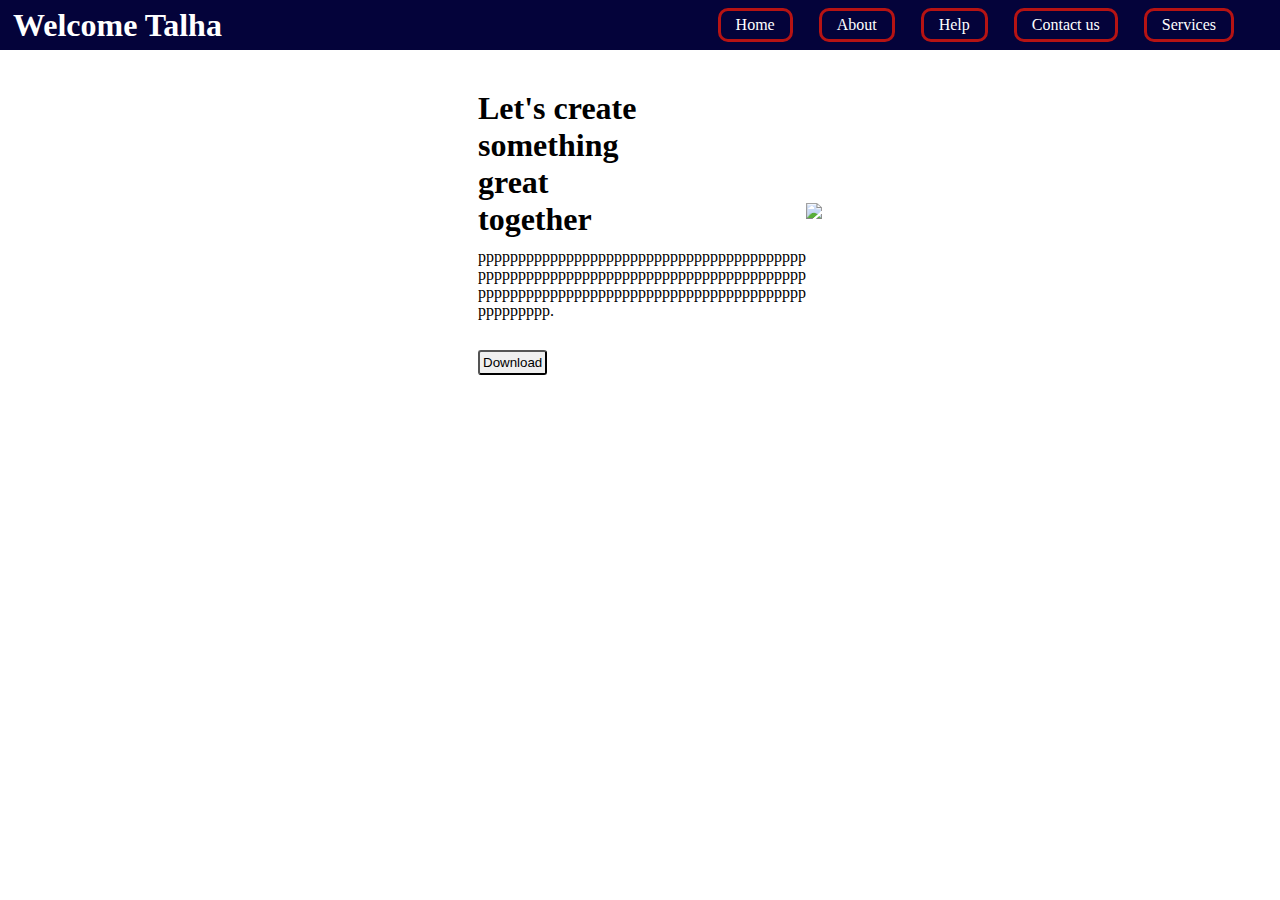
==== iiindex.html @ 628dd6e2 "Added all the functionality" ====
<!DOCTYPE html>
<html lang="en">
<head>
    <meta charset="UTF-8">
    <meta http-equiv="X-UA-Compatible" content="IE=edge">
    <meta name="viewport" content="width=device-width, initial-scale=1.0">
    <title>Document</title>
    <style>
                *{
            margin: 0;
            padding: 0;
        }

        #a1{
    
        align-items: center;
            color: white;
        margin-left:13px ;
     
        }
        .ul{
        margin-right: 33px ;
            list-style: none;
          
            display: flex;     
 }
      .item{
            color: white;
            margin: 13px; 
            padding: 5px 15px ; 
            border-radius: 10px;
            border: solid rgb(182, 19, 19);
            transition:border 0.4s ;
            cursor: pointer;
        }
        .item:hover
        {
            border: solid rgb(231, 222, 222);
        }
        nav{
            display:flex;
            background-color: rgb(4, 3, 58);
         height: 50px;
         justify-content: space-between;
         align-items: center;
          
        }
        #h1{
            margin-top: 40px;
            margin-left: 20px;
        }
        #p1{
            margin-top: 10px;
            margin-left: 20px;
        }
        #btn1{
            margin-left: 20px;
            margin-top: 30px;
            padding: 3px;
            border-radius:3px;
        }
        #main{
            display: flex;
          align-items: center;
          justify-content: center;
        
        }
        img{
           width:400px
        }
        
        

    </style>
</head>
<body>
        <nav>
            <h1 id="a1">Welcome Talha</h1>
                <ul class="ul">
                    <li class="item">Home</li>
                    <li  class="item">About</li>
                    <li  class="item">Help</li>
                    <li  class="item">Contact us</li>
                    <li  class="item">Services</li>
                </ul>
        </nav>
       
        <div id="main"> 
        <div id="container2"> 
        <h1 id="h1">Let's create <br> something <br>great<br> together</h1>
        <p id="p1">
            ppppppppppppppppppppppppppppppppppppppppp<br>ppppppppppppppppppppppppppppppppppppppppp<br>ppppppppppppppppppppppppppppppppppppppppp<br>ppppppppp.
        </p>
        <button type="button" id="btn1">Download</button><br>
    </div>
    <div id="img-1">
        <img src="https://encrypted-tbn0.gstatic.com/images?q=tbn:ANd9GcQA2SpKy3ppCbi-a05nwLEw6le5XQhigLClVw&usqp=CAU"> 
        </div>
        </div>
</body>
</html>
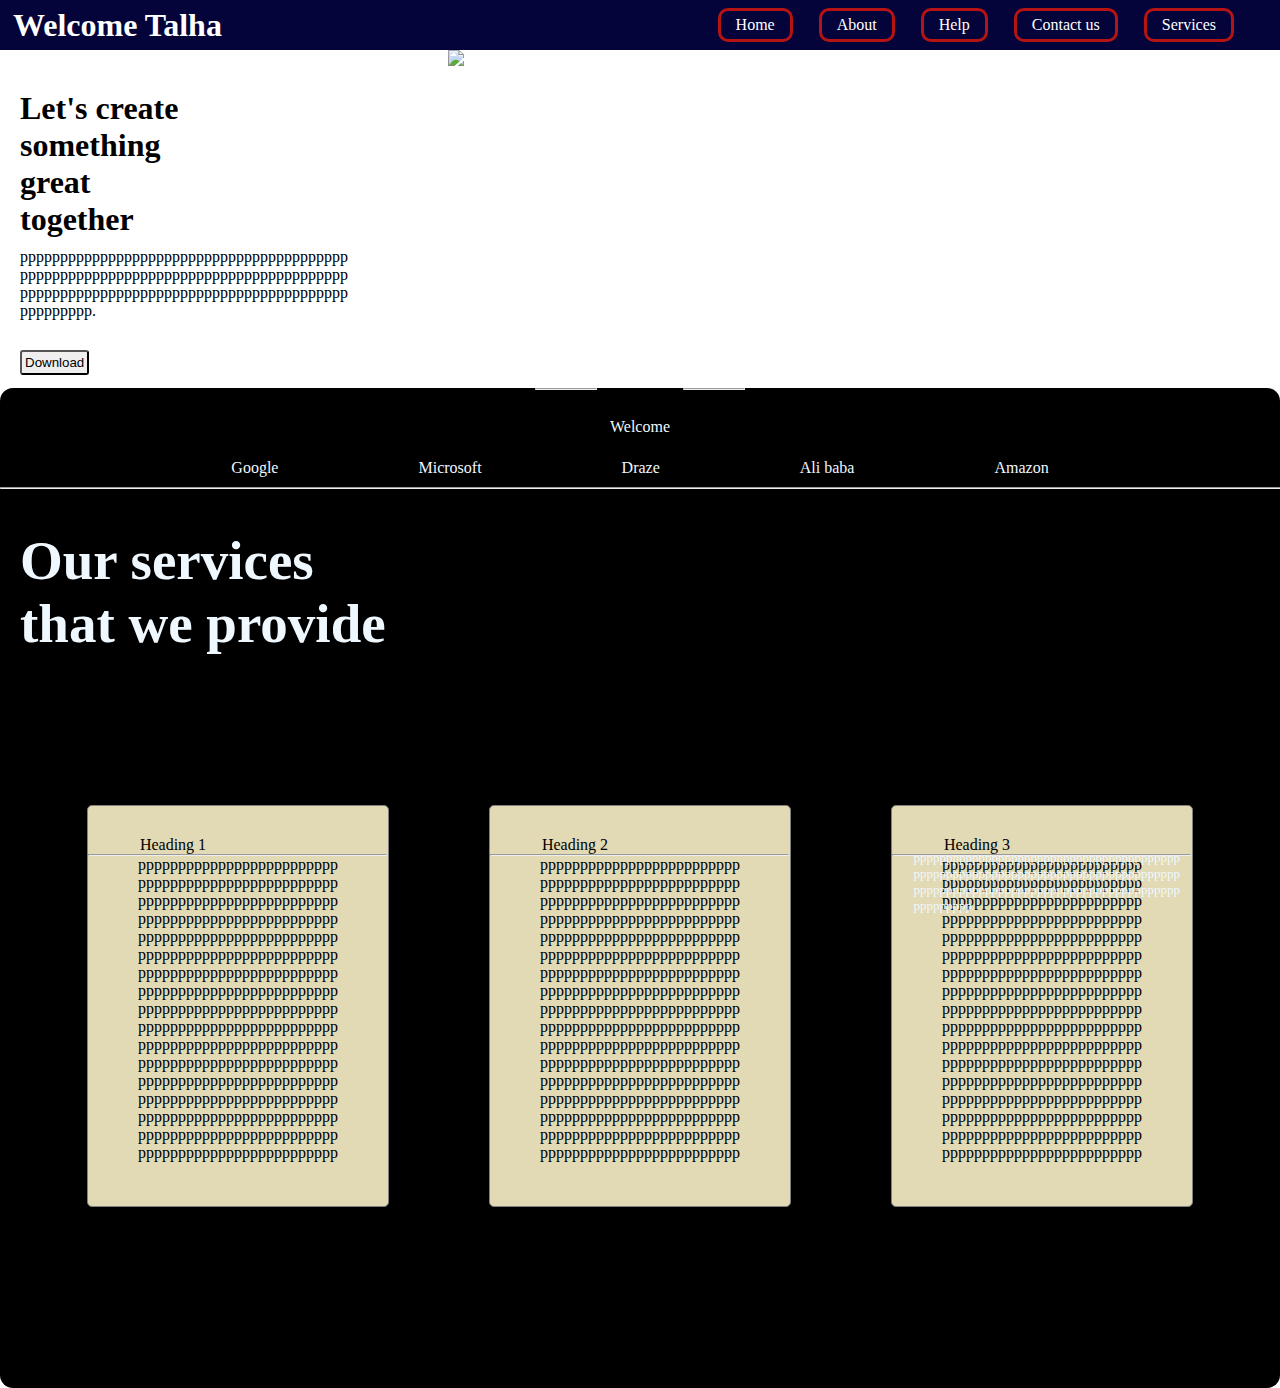
==== commit f1a7025b: "added background" ====
--- a/iiindex.html
+++ b/iiindex.html
@@ -37,7 +37,7 @@
         {
             border: solid rgb(231, 222, 222);
         }
-        nav{
+        navbar{
             display:flex;
             background-color: rgb(4, 3, 58);
          height: 50px;
@@ -58,23 +58,115 @@
             margin-top: 30px;
             padding: 3px;
             border-radius:3px;
-        }
-        #main{
+            margin-bottom: 13px;
+        }
+        #main-container{
             display: flex;
-          align-items: center;
-          justify-content: center;
+          width: auto;
+          align-content: center;
+          
         
         }
-        img{
-           width:400px
-        }
-        
-        
+        #img-1{
+           width:400px;
+           margin-left: 50px;
+        }
+        #img-2{
+           width:400px;
+           margin-left: 50px;
+        }
+        #btn2{
+            position: absolute;
+            left: 50%;
+            display:flex;
+            justify-content: center;
+            align-items: center;
+            bottom: 60px;
+            padding: 7px;
+            border-radius:10px;
+            
+        }
+        #container-2{
+            width: 100%;
+            height: 1000px;
+            background-color: black;
+            border-radius: 13px;
+            right: 13px;
+            left: 13px;
+        }
+hr{
+    width:60px;
+}
+#h2{
+    margin: 13px;
+    margin-top: 30px;
+    color: aliceblue;
+}
+
+#bar{
+    justify-content: center;
+    
+    display: flex;
+}
+#ul2{
+justify-content: center;
+    
+    list-style: none;
+    color: aliceblue;
+    display: flex;
+}
+.li2{
+    margin:10px 70px;
+}
+#h3{
+    font-size: 55px;
+            margin-top: 40px;
+            margin-left: 20px;
+        }
+        #p2{
+color: aliceblue;
+position: absolute;
+right: 100px;
+top:850px ;
+font-size: 13px;
+        }
+        #mini{
+            display: flex;
+            
+        }
+#hr2{
+    width:100%;
+}
+#box{
+    justify-content: center;
+display: flex;
+    margin-top: 100px ;
+  
+}
+.box{
+    
+    background-color: rgb(226, 217, 181);
+    border-radius: 5px;
+    margin: 50px;
+    width: 300px;
+    height: 400px;
+    border: 1px solid gray;
+}
+.line{
+    color: black;
+    width:99%;
+}
+.heading{
+    margin-top: 30px;
+    margin-right:130px;
+}
 
     </style>
 </head>
 <body>
-        <nav>
+    
+  
+        <navbar>
             <h1 id="a1">Welcome Talha</h1>
                 <ul class="ul">
                     <li class="item">Home</li>
@@ -83,19 +175,58 @@
                     <li  class="item">Contact us</li>
                     <li  class="item">Services</li>
                 </ul>
-        </nav>
-       
-        <div id="main"> 
-        <div id="container2"> 
+        </navbar> 
+        <div id="main-container"> 
+        <div> 
         <h1 id="h1">Let's create <br> something <br>great<br> together</h1>
         <p id="p1">
             ppppppppppppppppppppppppppppppppppppppppp<br>ppppppppppppppppppppppppppppppppppppppppp<br>ppppppppppppppppppppppppppppppppppppppppp<br>ppppppppp.
         </p>
-        <button type="button" id="btn1">Download</button><br>
     </div>
     <div id="img-1">
-        <img src="https://encrypted-tbn0.gstatic.com/images?q=tbn:ANd9GcQA2SpKy3ppCbi-a05nwLEw6le5XQhigLClVw&usqp=CAU"> 
+        <img id="img-2" src="https://encrypted-tbn0.gstatic.com/images?q=tbn:ANd9GcQA2SpKy3ppCbi-a05nwLEw6le5XQhigLClVw&usqp=CAU"> 
         </div>
+        </div>
+        <button type="button" id="btn1">Download</button>
+        <!-- <button type="button" id="btn2">Scroll</button> -->
+        <div id="container-2">
+<div id="bar">
+  <div><hr></div>
+<heading id="h2">Welcome</heading>
+<div><hr></div>
+</div>
+
+<ul id="ul2">
+    <li class="li2">Google</li>
+    <li class="li2">Microsoft</li>
+    <li class="li2">Draze</li>
+    <li class="li2">Ali baba</li>
+    <li class="li2">Amazon</li>
+</ul>
+<hr id="hr2">
+<div id="mini">
+    <h1 id="h3" style="color:aliceblue ;">Our services<br> that we provide</h1>
+    <p id="p2">
+        ppppppppppppppppppppppppppppppppppppppppp<br>ppppppppppppppppppppppppppppppppppppppppp<br>ppppppppppppppppppppppppppppppppppppppppp<br>ppppppppp.
+    </p>
+</div>
+
+<div id="box">
+<div class="box" style="text-align:center ;"><header class="heading">Heading 1</header>
+    <hr class="line">
+    ppppppppppppppppppppppppp<br>ppppppppppppppppppppppppp<br>ppppppppppppppppppppppppp<br>ppppppppppppppppppppppppp<br>ppppppppppppppppppppppppp<br>ppppppppppppppppppppppppp<br>ppppppppppppppppppppppppp<br>ppppppppppppppppppppppppp<br>ppppppppppppppppppppppppp<br>ppppppppppppppppppppppppp<br>ppppppppppppppppppppppppp<br>ppppppppppppppppppppppppp<br>ppppppppppppppppppppppppp<br>ppppppppppppppppppppppppp<br>ppppppppppppppppppppppppp<br>ppppppppppppppppppppppppp<br>ppppppppppppppppppppppppp
+</div>
+<div class="box" style="text-align:center ;"><header class="heading">Heading 2</header>
+    <hr class="line">
+    ppppppppppppppppppppppppp<br>ppppppppppppppppppppppppp<br>ppppppppppppppppppppppppp<br>ppppppppppppppppppppppppp<br>ppppppppppppppppppppppppp<br>ppppppppppppppppppppppppp<br>ppppppppppppppppppppppppp<br>ppppppppppppppppppppppppp<br>ppppppppppppppppppppppppp<br>ppppppppppppppppppppppppp<br>ppppppppppppppppppppppppp<br>ppppppppppppppppppppppppp<br>ppppppppppppppppppppppppp<br>ppppppppppppppppppppppppp<br>ppppppppppppppppppppppppp<br>ppppppppppppppppppppppppp<br>ppppppppppppppppppppppppp
+</div>
+<div class="box" style="text-align:center ;"><header class="heading">Heading 3</header>
+    <hr class="line">
+    ppppppppppppppppppppppppp<br>ppppppppppppppppppppppppp<br>ppppppppppppppppppppppppp<br>ppppppppppppppppppppppppp<br>ppppppppppppppppppppppppp<br>ppppppppppppppppppppppppp<br>ppppppppppppppppppppppppp<br>ppppppppppppppppppppppppp<br>ppppppppppppppppppppppppp<br>ppppppppppppppppppppppppp<br>ppppppppppppppppppppppppp<br>ppppppppppppppppppppppppp<br>ppppppppppppppppppppppppp<br>ppppppppppppppppppppppppp<br>ppppppppppppppppppppppppp<br>ppppppppppppppppppppppppp<br>ppppppppppppppppppppppppp
+</div>
+
+</div>
+            
         </div>
 </body>
 </html>